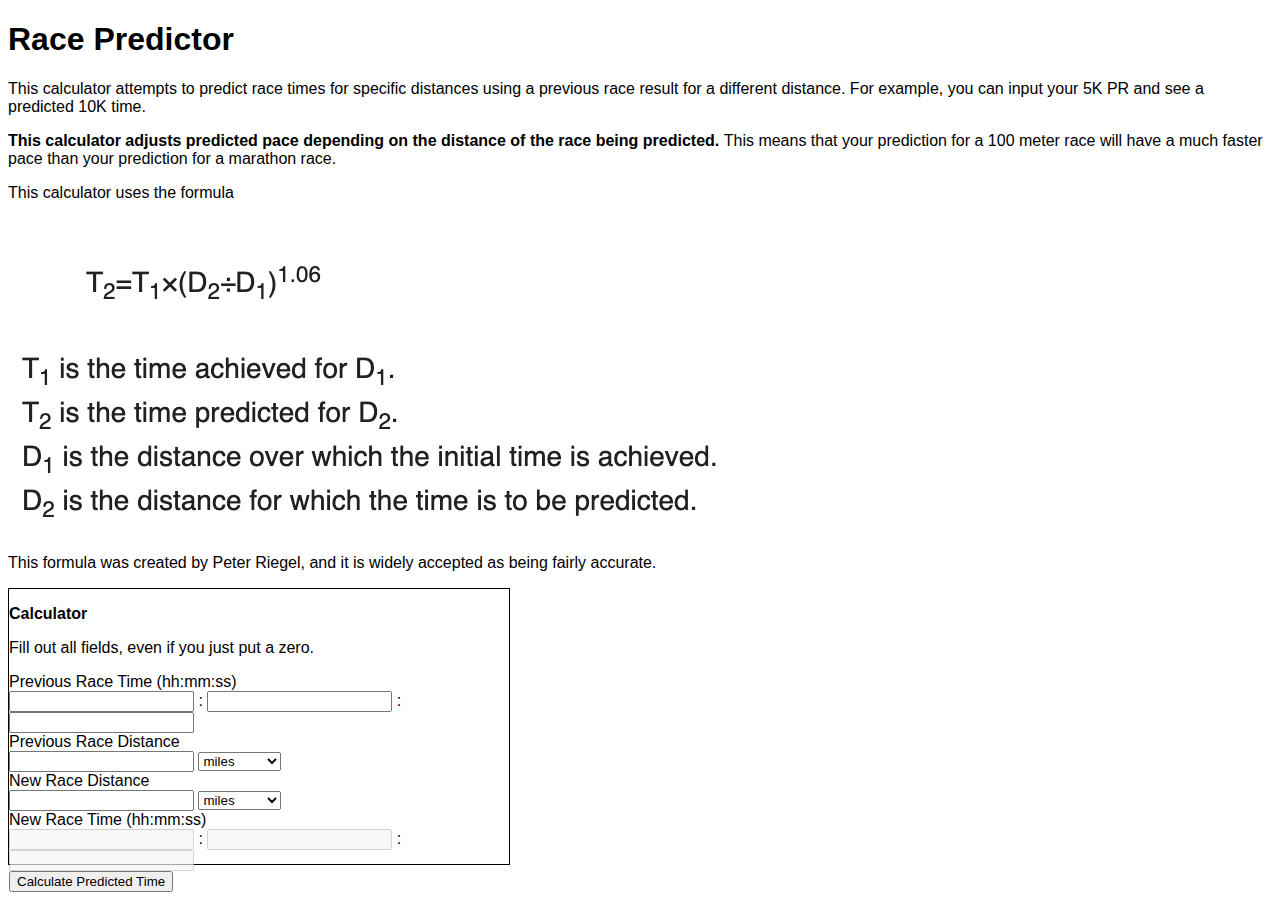
==== calculator.html @ dbd19e76 "Add files via upload" ====
<!DOCTYPE html>
<html lang="en">
<head>
<title>Race Predictor</title>
<meta charset="UTF-8">
<meta name="viewport" content="width=device-width, initial-scale=1">
<style>
body {
 font-family: Arial, Helvetica, sans-serif;
}
</style>
</head>
<body>

<h1>Race Predictor</h1>
<p>This calculator attempts to predict race times for specific distances using a previous race result for a different distance. For example, you can input your 5K PR and see a predicted 10K time.</p>
<p><b>This calculator adjusts predicted pace depending on the distance of the race being predicted. </b>This means that your prediction for a 100 meter race will have a much faster pace than your prediction for a marathon race.</p>
<p>This calculator uses the formula</p><img src="formula.jpg">
<p>This formula was created by Peter Riegel, and it is widely accepted as being fairly accurate.</p>
<div style="width: 500px; height: 275px; border: 1px solid black;">
<p><b>Calculator</b></p>
<p>Fill out all fields, even if you just put a zero.</p>
  <form>
<label>Previous Race Time (hh:mm:ss)</label>
  <div class="previous-time">
    <input type="number" class="qty" id="time_hr" /> : <input type="number" class="qty" id="time_min" /> : <input type="number" class="qty" id="time_sec" />
  </div>
    <label>Previous Race Distance</label>
  <div class="previous-distance">
    <input type="number" class="qty" id="old-distance" /> 
  <select name="distance-unit1" id="distance-unit1"> 
    <option value="miles">miles</option> 
    <option value="kilometers">kilometers</option> 
  </select>
    </div>
  <div class="new-distance">
    <label>New Race Distance</label>
    <div></div>
    <input type="number" class="qty" id="new-distance" /> 
  <select name="distance-unit2" id="distance-unit2"> 
    <option value="miles">miles</option> 
    <option value="kilometers">kilometers</option> 
  </select>
  </div>
  <div class="new-time">
    <label>New Race Time (hh:mm:ss)</label>
    <div></div>
    <input type="number" class="qty" id="newtime_hr" disabled /> : <input type="number" class="qty" id="newtime_min" disabled /> : <input type="number" class="qty" id="newtime_sec" disabled />
  </div>
  <button type="button" id="calculate-button">Calculate Predicted Time</button>
</form>
</div>
<script src="race-predictor.js"></script>
</body>
</html>
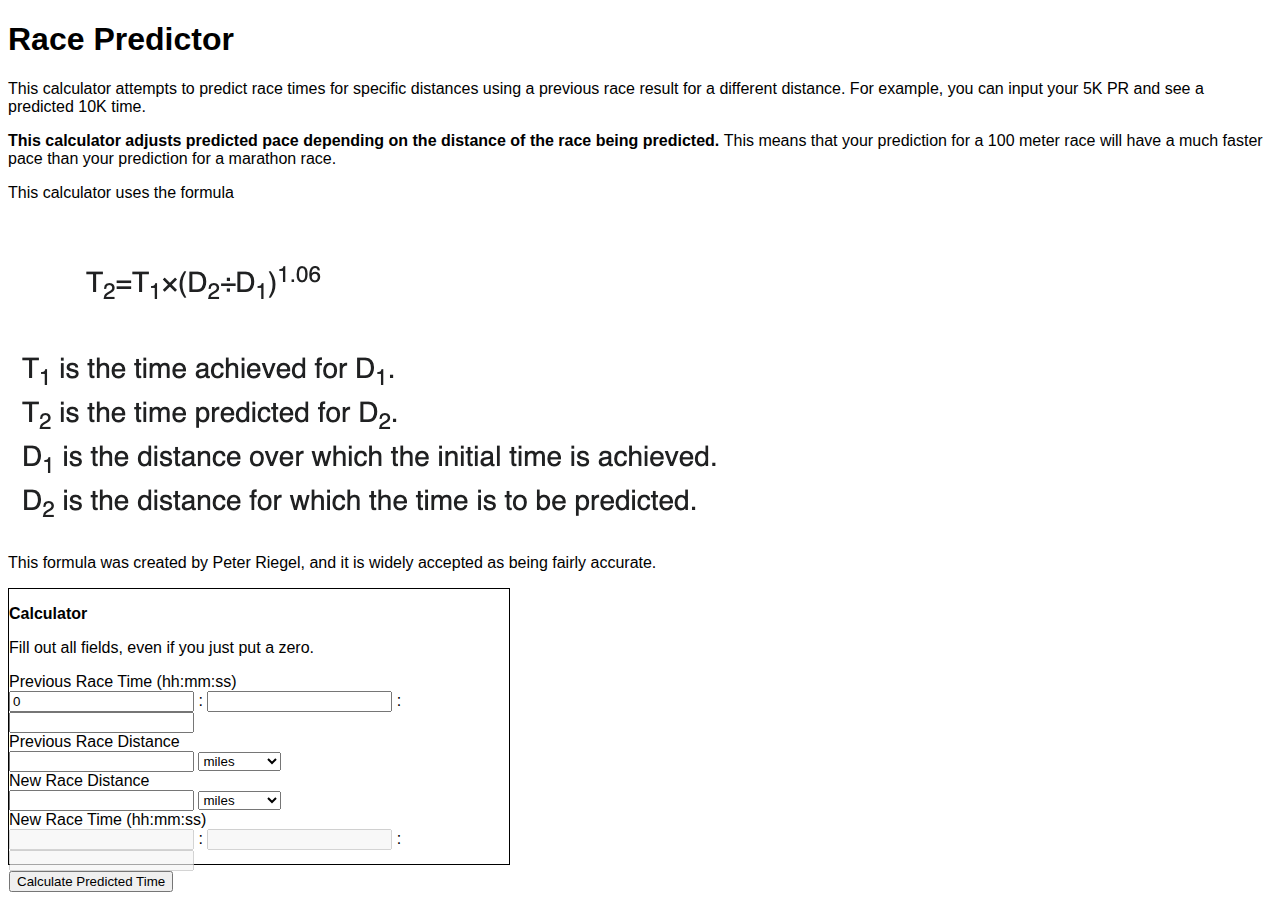
==== commit 827e50e7: "Add files via upload" ====
--- a/calculator.html
+++ b/calculator.html
@@ -23,7 +23,7 @@
   <form>
 <label>Previous Race Time (hh:mm:ss)</label>
   <div class="previous-time">
-    <input type="number" class="qty" id="time_hr" /> : <input type="number" class="qty" id="time_min" /> : <input type="number" class="qty" id="time_sec" />
+    <input type="number" class="qty" id="time_hr" value="0" /> : <input type="number" class="qty" id="time_min" /> : <input type="number" class="qty" id="time_sec" />
   </div>
     <label>Previous Race Distance</label>
   <div class="previous-distance">
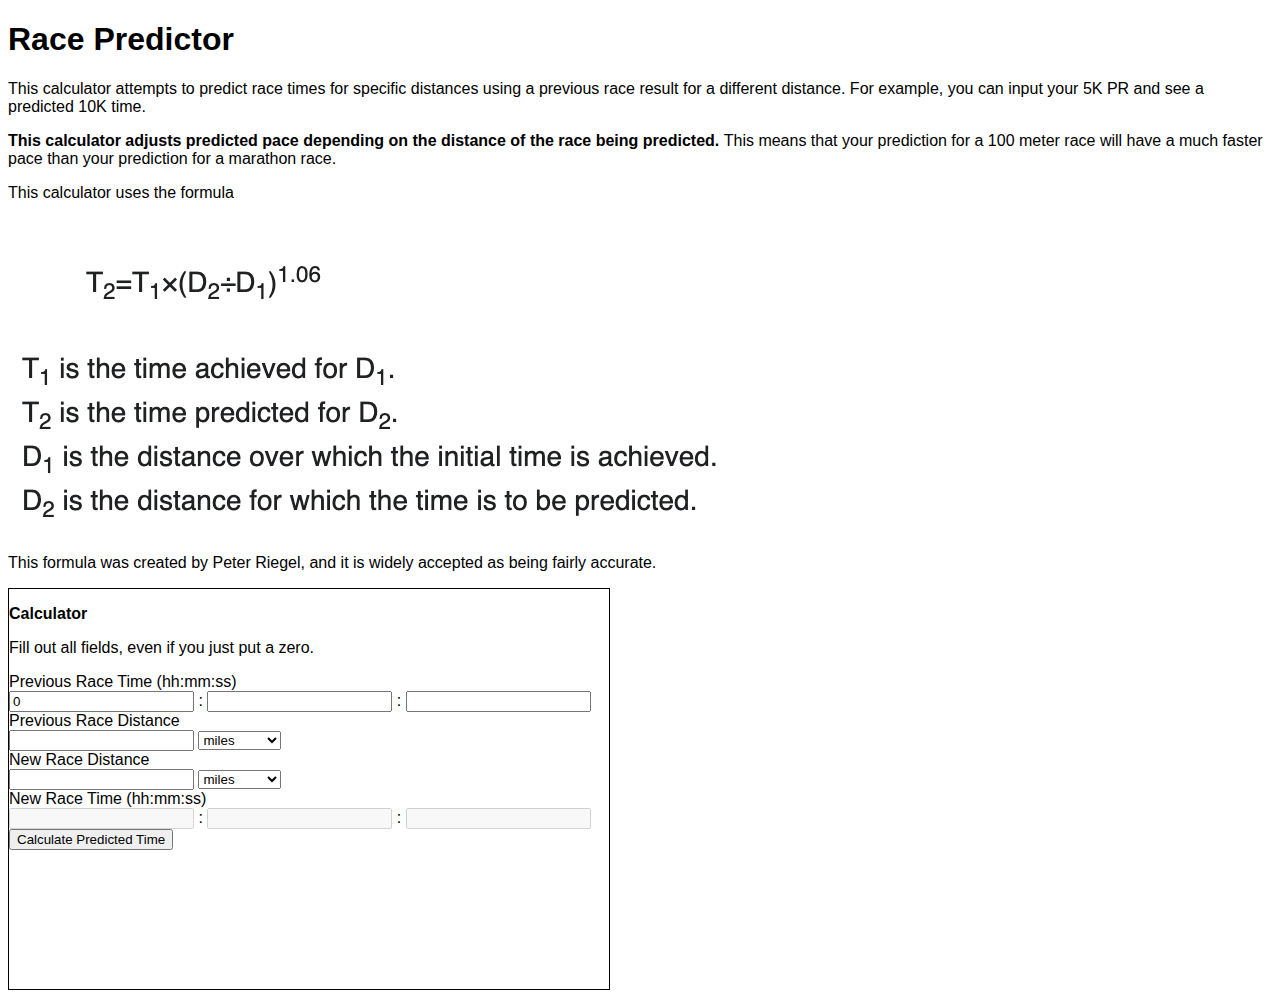
==== commit 1f20e834: "Add files via upload" ====
--- a/calculator.html
+++ b/calculator.html
@@ -17,7 +17,7 @@
 <p><b>This calculator adjusts predicted pace depending on the distance of the race being predicted. </b>This means that your prediction for a 100 meter race will have a much faster pace than your prediction for a marathon race.</p>
 <p>This calculator uses the formula</p><img src="formula.jpg">
 <p>This formula was created by Peter Riegel, and it is widely accepted as being fairly accurate.</p>
-<div style="width: 500px; height: 275px; border: 1px solid black;">
+<div style="width: 600px; height: 400px; border: 1px solid black;">
 <p><b>Calculator</b></p>
 <p>Fill out all fields, even if you just put a zero.</p>
   <form>
